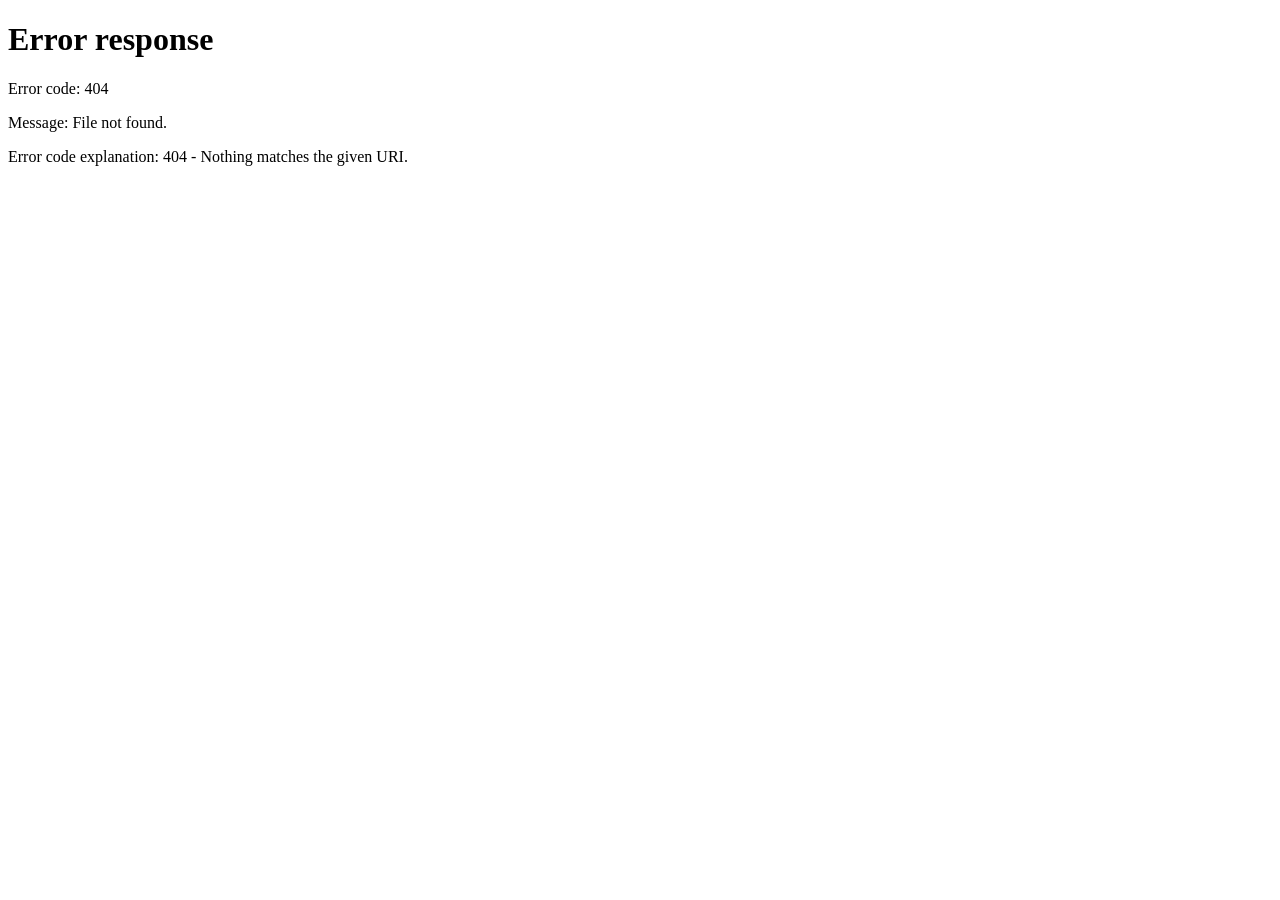
==== src/web/index.html @ 6501837c "dashboard Co-authored-by: qwen3.5:9b-q4_K_M" ====
<!DOCTYPE html>
<html lang="en">
<head>
    <meta charset="UTF-8">
    <meta name="viewport" content="width=device-width, initial-scale=1.0">
    <title>Docker Container Dashboard</title>
    <link rel="stylesheet" href="/dashboard/styles.css">
</head>
<body>
    <div id="app">
        Loading...
    </div>
    <script>
        window.location.href = '/dashboard/';
    </script>
</body>
</html>
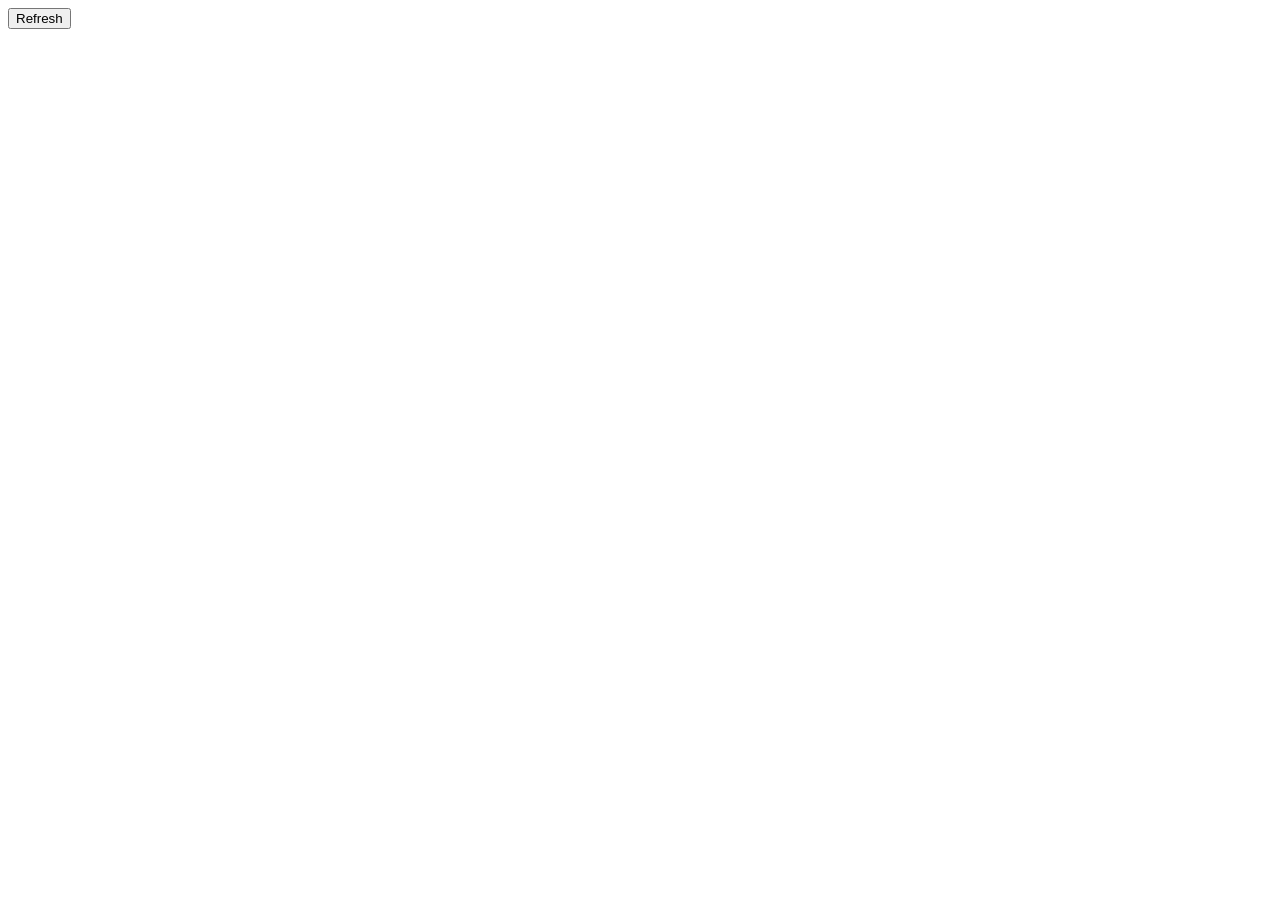
==== commit b8f3b091: "just index.html" ====
--- a/src/web/index.html
+++ b/src/web/index.html
@@ -8,10 +8,12 @@
 </head>
 <body>
     <div id="app">
-        Loading...
+        <div class="header">
+            <button id="refresh-btn">Refresh</button>
+        </div>
+        <div id="container-list" class="list-view"></div>
+        <div id="container-detail" class="detail-view"></div>
     </div>
-    <script>
-        window.location.href = '/dashboard/';
-    </script>
+    <script src="/dashboard/app.js"></script>
 </body>
 </html>
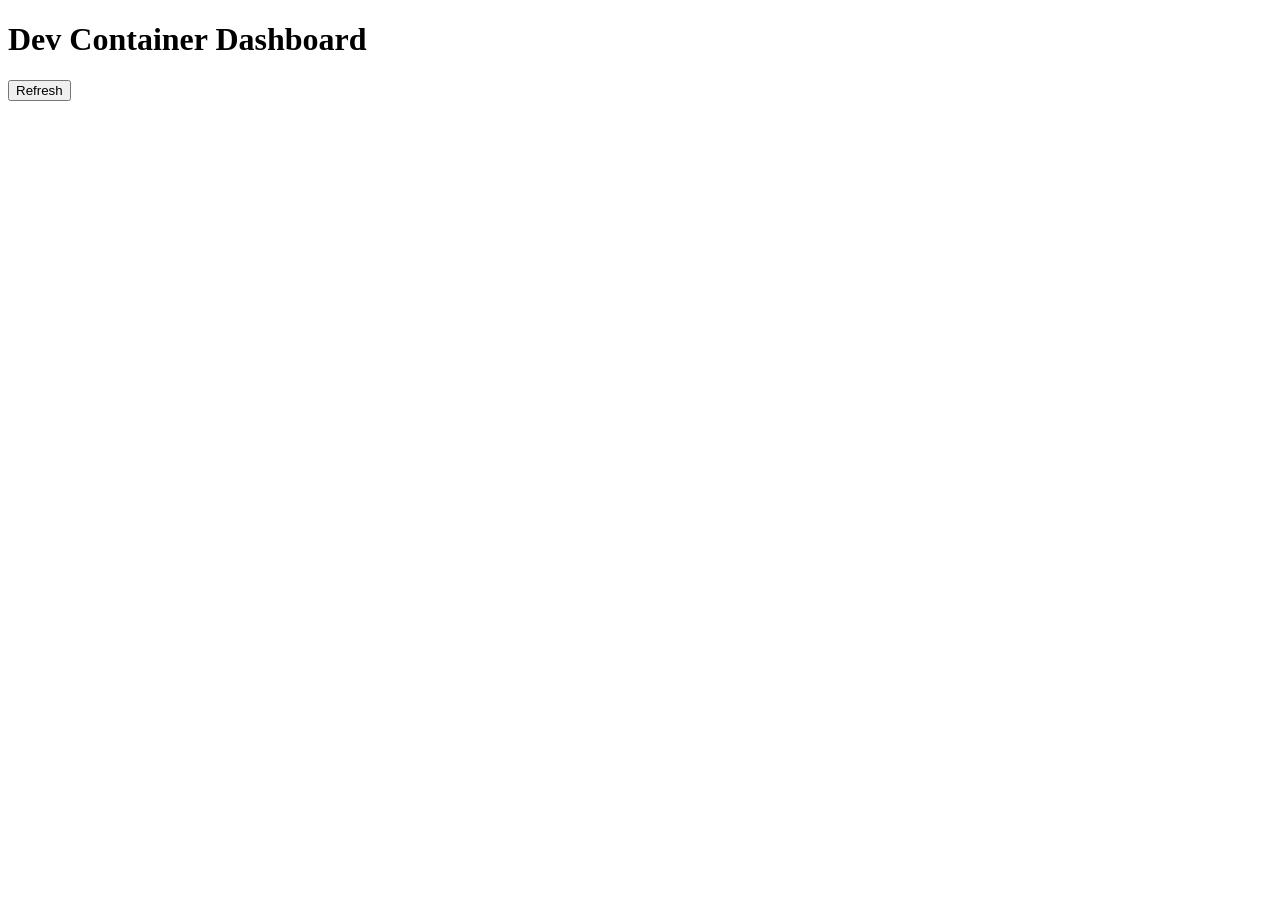
==== commit b95696f9: "tune colours" ====
--- a/src/web/index.html
+++ b/src/web/index.html
@@ -3,12 +3,13 @@
 <head>
     <meta charset="UTF-8">
     <meta name="viewport" content="width=device-width, initial-scale=1.0">
-    <title>Docker Container Dashboard</title>
+    <title>Dev Container Dashboard</title>
     <link rel="stylesheet" href="/dashboard/styles.css">
 </head>
 <body>
     <div id="app">
         <div class="header">
+            <h1>Dev Container Dashboard</h1>
             <button id="refresh-btn">Refresh</button>
         </div>
         <div id="container-list" class="list-view"></div>
